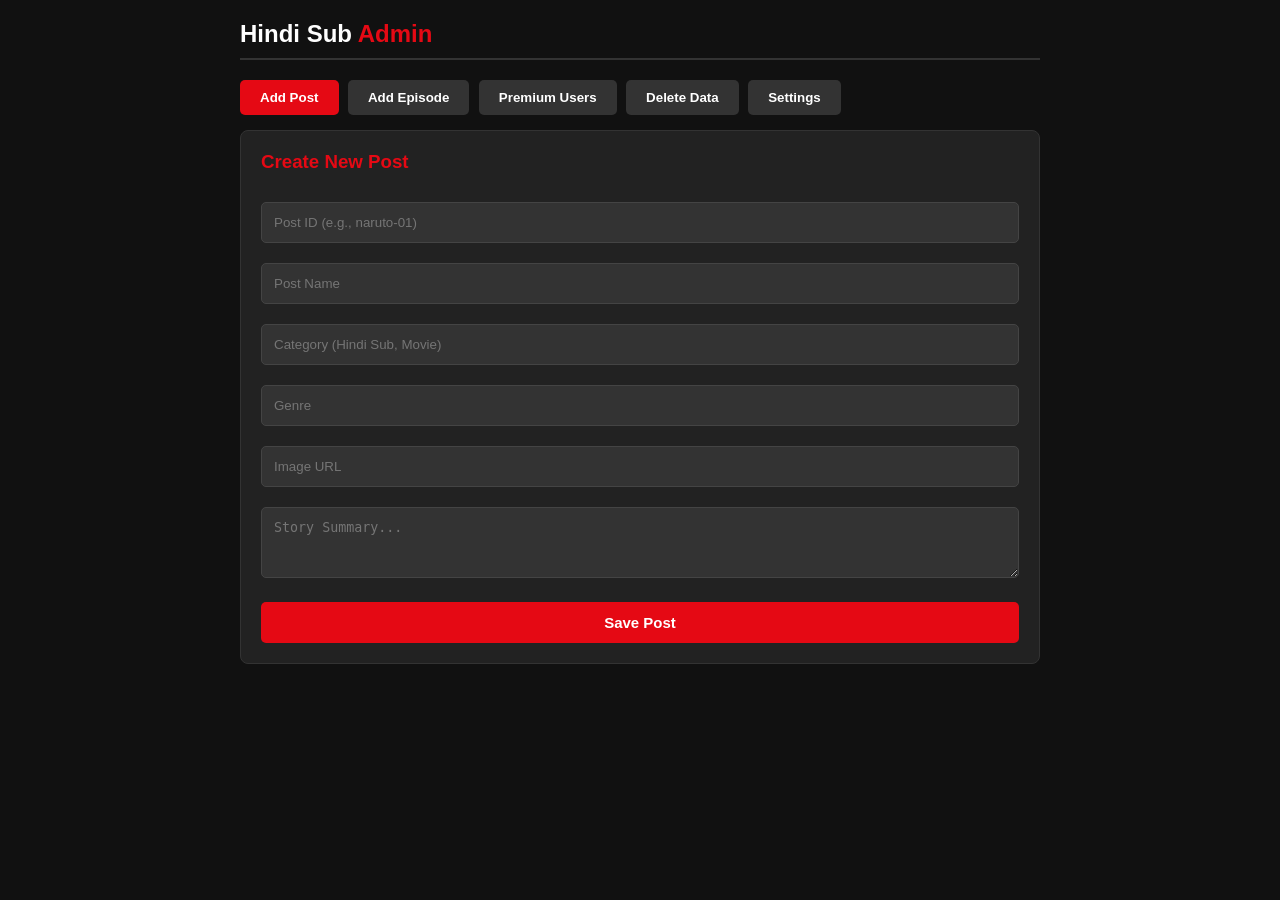
==== admin.html @ d0f05430 "Create admin.html" ====
<!DOCTYPE html>
<html lang="en">
<head>
    <meta charset="UTF-8">
    <title>Admin Panel - Hindi Sub Studio</title>
    <style>
        body { font-family: Arial; background: #111; color: white; padding: 20px; margin: 0; }
        #adminPanel { max-width: 800px; margin: auto;}
        .header-bar { display: flex; justify-content: space-between; align-items: center; border-bottom: 2px solid #333; padding-bottom: 10px; margin-bottom: 20px;}
        .tab-btn { background: #333; color: white; padding: 10px 20px; border: none; cursor: pointer; margin-right: 5px; border-radius: 5px; font-weight: bold;}
        .tab-btn.active { background: #e50914; }
        .panel { display: none; background: #222; padding: 20px; margin-top: 15px; border-radius: 8px; border: 1px solid #333;}
        .panel.active { display: block; }
        input, textarea { width: 100%; padding: 12px; margin: 10px 0; background: #333; color: white; border: 1px solid #444; border-radius: 5px; box-sizing: border-box;}
        button.action-btn { background: #e50914; color: white; padding: 12px 20px; border: none; cursor: pointer; border-radius: 5px; width: 100%; font-weight: bold; margin-top: 10px; font-size: 15px;}
    </style>
</head>
<body>
    <div id="adminPanel">
        <div class="header-bar">
            <h2 style="color:white; margin: 0;">Hindi Sub <span style="color:#e50914;">Admin</span></h2>
        </div>
        
        <div>
            <button class="tab-btn active" onclick="switchTab('addPost')">Add Post</button>
            <button class="tab-btn" onclick="switchTab('addEp')">Add Episode</button>
            <button class="tab-btn" onclick="switchTab('premium')">Premium Users</button>
            <button class="tab-btn" onclick="switchTab('manage')">Delete Data</button>
            <button class="tab-btn" onclick="switchTab('settings')">Settings</button>
        </div>

        <div id="addPost" class="panel active">
            <h3 style="color:#e50914; margin-top: 0;">Create New Post</h3>
            <input type="text" id="pId" placeholder="Post ID (e.g., naruto-01)">
            <input type="text" id="pName" placeholder="Post Name">
            <input type="text" id="pCat" placeholder="Category (Hindi Sub, Movie)">
            <input type="text" id="pGenre" placeholder="Genre">
            <input type="text" id="pImage" placeholder="Image URL">
            <textarea id="pStory" rows="3" placeholder="Story Summary..."></textarea>
            <button class="action-btn" onclick="sendReq({action:'adminAddPost', id:v('pId'), name:v('pName'), category:v('pCat'), genre:v('pGenre'), story:v('pStory'), image:v('pImage')})">Save Post</button>
        </div>

        <div id="addEp" class="panel">
            <h3 style="color:#e50914; margin-top: 0;">Add Episode</h3>
            <input type="text" id="eEpId" placeholder="Episode ID (e.g., naruto-ep1)">
            <input type="text" id="ePostId" placeholder="Post ID (e.g., naruto-01)">
            <input type="number" id="eNum" placeholder="Episode Number">
            <input type="text" id="eLive" placeholder="Live Video Link">
            <input type="text" id="eDl" placeholder="Direct Download Link">
            <button class="action-btn" onclick="sendReq({action:'adminAddEp', epId:v('eEpId'), postId:v('ePostId'), epNum:v('eNum'), liveLink:v('eLive'), dlLink:v('eDl')})">Save Episode</button>
        </div>

        <div id="premium" class="panel">
            <h3 style="color:#e50914; margin-top: 0;">Manage Premium Users</h3>
            <input type="email" id="uEmail" placeholder="User's Email">
            <input type="text" id="uPass" placeholder="Create Unique Password">
            <button class="action-btn" style="background:green;" onclick="sendReq({action:'adminAddUser', email:v('uEmail'), password:v('uPass')})">Grant Premium</button>
            <button class="action-btn" style="background:red;" onclick="if(confirm('Ban user?')) sendReq({action:'adminBanUser', email:v('uEmail')})">Ban User</button>
        </div>

        <div id="manage" class="panel">
            <h3 style="color:#e50914; margin-top: 0;">Delete Post</h3>
            <input type="text" id="delPId" placeholder="Enter Post ID to Delete (e.g., naruto-01)">
            <button class="action-btn" onclick="if(confirm('Delete Post?')) sendReq({action:'adminDeletePost', id:v('delPId')})">Delete Post</button>
        </div>

        <div id="settings" class="panel">
            <h3 style="color:#e50914; margin-top: 0;">Shortener Settings</h3>
            <input type="text" id="s1url" placeholder="API URL (e.g., https://shrinkearn.com/api)">
            <input type="text" id="s1key" placeholder="API KEY">
            <button class="action-btn" onclick="sendReq({action:'adminSaveSettings', s1url:v('s1url'), s1key:v('s1key')})">Save Settings</button>
        </div>
    </div>

    <script>
        const API_URL = "https://script.google.com/macros/s/AKfycbwUCRslJC40DWXNMAPI9Xa_nS0CpNngA8PW2t10hTz4y_WCdO_ZFeu0wzSeJGOIp4BFdA/exec";
        function v(id) { return document.getElementById(id).value; }
        
        function switchTab(id) {
            document.querySelectorAll('.panel').forEach(p => p.classList.remove('active'));
            document.querySelectorAll('.tab-btn').forEach(b => b.classList.remove('active'));
            document.getElementById(id).classList.add('active');
            event.target.classList.add('active');
        }

        async function sendReq(payload) {
            alert("Processing... wait 2 seconds.");
            try {
                let res = await fetch(API_URL, { method: 'POST', body: JSON.stringify(payload) });
                let data = await res.json();
                alert(data.message);
                document.querySelectorAll('input, textarea').forEach(el => el.value = '');
            } catch(e) { alert("Network Error!"); }
        }
    </script>
</body>
</html>
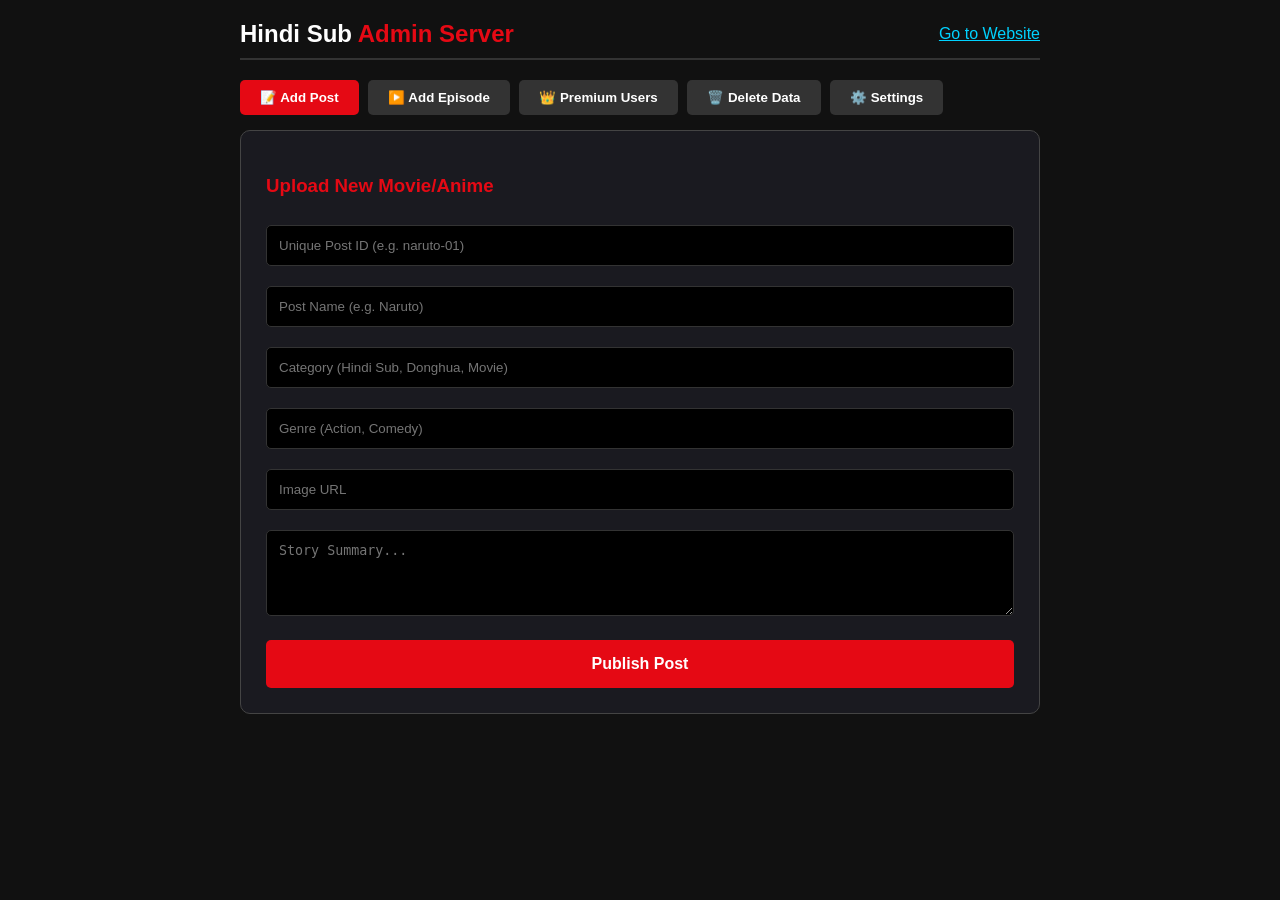
==== commit d3c4ca35: "Update admin.html" ====
--- a/admin.html
+++ b/admin.html
@@ -4,71 +4,76 @@
     <meta charset="UTF-8">
     <title>Admin Panel - Hindi Sub Studio</title>
     <style>
-        body { font-family: Arial; background: #111; color: white; padding: 20px; margin: 0; }
+        body { font-family: sans-serif; background: #111; color: white; padding: 20px; margin: 0; }
         #adminPanel { max-width: 800px; margin: auto;}
         .header-bar { display: flex; justify-content: space-between; align-items: center; border-bottom: 2px solid #333; padding-bottom: 10px; margin-bottom: 20px;}
         .tab-btn { background: #333; color: white; padding: 10px 20px; border: none; cursor: pointer; margin-right: 5px; border-radius: 5px; font-weight: bold;}
         .tab-btn.active { background: #e50914; }
-        .panel { display: none; background: #222; padding: 20px; margin-top: 15px; border-radius: 8px; border: 1px solid #333;}
+        .panel { display: none; background: #1a1a20; padding: 25px; margin-top: 15px; border-radius: 10px; border: 1px solid #444;}
         .panel.active { display: block; }
-        input, textarea { width: 100%; padding: 12px; margin: 10px 0; background: #333; color: white; border: 1px solid #444; border-radius: 5px; box-sizing: border-box;}
-        button.action-btn { background: #e50914; color: white; padding: 12px 20px; border: none; cursor: pointer; border-radius: 5px; width: 100%; font-weight: bold; margin-top: 10px; font-size: 15px;}
+        input, textarea { width: 100%; padding: 12px; margin: 10px 0; background: #000; color: white; border: 1px solid #333; border-radius: 5px; box-sizing: border-box; outline:none;}
+        input:focus, textarea:focus { border-color: #e50914; }
+        button.action-btn { background: #e50914; color: white; padding: 15px; border: none; cursor: pointer; border-radius: 5px; width: 100%; font-weight: bold; margin-top: 10px; font-size: 16px;}
     </style>
 </head>
 <body>
     <div id="adminPanel">
         <div class="header-bar">
-            <h2 style="color:white; margin: 0;">Hindi Sub <span style="color:#e50914;">Admin</span></h2>
+            <h2 style="color:white; margin: 0;">Hindi Sub <span style="color:#e50914;">Admin Server</span></h2>
+            <a href="index.html" style="color:#00d2ff;">Go to Website</a>
         </div>
         
         <div>
-            <button class="tab-btn active" onclick="switchTab('addPost')">Add Post</button>
-            <button class="tab-btn" onclick="switchTab('addEp')">Add Episode</button>
-            <button class="tab-btn" onclick="switchTab('premium')">Premium Users</button>
-            <button class="tab-btn" onclick="switchTab('manage')">Delete Data</button>
-            <button class="tab-btn" onclick="switchTab('settings')">Settings</button>
+            <button class="tab-btn active" onclick="switchTab('addPost')">📝 Add Post</button>
+            <button class="tab-btn" onclick="switchTab('addEp')">▶️ Add Episode</button>
+            <button class="tab-btn" onclick="switchTab('premium')">👑 Premium Users</button>
+            <button class="tab-btn" onclick="switchTab('manage')">🗑️ Delete Data</button>
+            <button class="tab-btn" onclick="switchTab('settings')">⚙️ Settings</button>
         </div>
 
         <div id="addPost" class="panel active">
-            <h3 style="color:#e50914; margin-top: 0;">Create New Post</h3>
-            <input type="text" id="pId" placeholder="Post ID (e.g., naruto-01)">
-            <input type="text" id="pName" placeholder="Post Name">
-            <input type="text" id="pCat" placeholder="Category (Hindi Sub, Movie)">
-            <input type="text" id="pGenre" placeholder="Genre">
+            <h3 style="color:#e50914;">Upload New Movie/Anime</h3>
+            <input type="text" id="pId" placeholder="Unique Post ID (e.g. naruto-01)">
+            <input type="text" id="pName" placeholder="Post Name (e.g. Naruto)">
+            <input type="text" id="pCat" placeholder="Category (Hindi Sub, Donghua, Movie)">
+            <input type="text" id="pGenre" placeholder="Genre (Action, Comedy)">
             <input type="text" id="pImage" placeholder="Image URL">
-            <textarea id="pStory" rows="3" placeholder="Story Summary..."></textarea>
-            <button class="action-btn" onclick="sendReq({action:'adminAddPost', id:v('pId'), name:v('pName'), category:v('pCat'), genre:v('pGenre'), story:v('pStory'), image:v('pImage')})">Save Post</button>
+            <textarea id="pStory" rows="4" placeholder="Story Summary..."></textarea>
+            <button class="action-btn" onclick="sendReq({action:'adminAddPost', id:v('pId'), name:v('pName'), category:v('pCat'), genre:v('pGenre'), story:v('pStory'), image:v('pImage')})">Publish Post</button>
         </div>
 
         <div id="addEp" class="panel">
-            <h3 style="color:#e50914; margin-top: 0;">Add Episode</h3>
-            <input type="text" id="eEpId" placeholder="Episode ID (e.g., naruto-ep1)">
-            <input type="text" id="ePostId" placeholder="Post ID (e.g., naruto-01)">
-            <input type="number" id="eNum" placeholder="Episode Number">
-            <input type="text" id="eLive" placeholder="Live Video Link">
-            <input type="text" id="eDl" placeholder="Direct Download Link">
-            <button class="action-btn" onclick="sendReq({action:'adminAddEp', epId:v('eEpId'), postId:v('ePostId'), epNum:v('eNum'), liveLink:v('eLive'), dlLink:v('eDl')})">Save Episode</button>
+            <h3 style="color:#e50914;">Upload Episode</h3>
+            <input type="text" id="eEpId" placeholder="Unique Episode ID (e.g. naruto-ep1)">
+            <input type="text" id="ePostId" placeholder="Post ID (e.g. naruto-01)">
+            <input type="number" id="eNum" placeholder="Episode Number (e.g. 1)">
+            <input type="text" id="eLive" placeholder="Live Iframe / Video Link">
+            <input type="text" id="eDl" placeholder="Secret Download Link (Premium/Shortener only)">
+            <button class="action-btn" onclick="sendReq({action:'adminAddEp', epId:v('eEpId'), postId:v('ePostId'), epNum:v('eNum'), liveLink:v('eLive'), dlLink:v('eDl')})">Publish Episode</button>
         </div>
 
         <div id="premium" class="panel">
-            <h3 style="color:#e50914; margin-top: 0;">Manage Premium Users</h3>
+            <h3 style="color:#e50914;">Premium Access Control</h3>
             <input type="email" id="uEmail" placeholder="User's Email">
-            <input type="text" id="uPass" placeholder="Create Unique Password">
-            <button class="action-btn" style="background:green;" onclick="sendReq({action:'adminAddUser', email:v('uEmail'), password:v('uPass')})">Grant Premium</button>
-            <button class="action-btn" style="background:red;" onclick="if(confirm('Ban user?')) sendReq({action:'adminBanUser', email:v('uEmail')})">Ban User</button>
+            <input type="text" id="uPass" placeholder="Assign Custom Password">
+            <button class="action-btn" style="background:#28a745;" onclick="sendReq({action:'adminAddUser', email:v('uEmail'), password:v('uPass')})">Grant 28 Days Premium</button>
+            <hr style="border-color:#333; margin:20px 0;">
+            <button class="action-btn" style="background:#dc3545;" onclick="if(confirm('Are you sure?')) sendReq({action:'adminBanUser', email:v('uEmail')})">Ban User</button>
         </div>
 
         <div id="manage" class="panel">
-            <h3 style="color:#e50914; margin-top: 0;">Delete Post</h3>
-            <input type="text" id="delPId" placeholder="Enter Post ID to Delete (e.g., naruto-01)">
-            <button class="action-btn" onclick="if(confirm('Delete Post?')) sendReq({action:'adminDeletePost', id:v('delPId')})">Delete Post</button>
+            <h3 style="color:#e50914;">Delete Content</h3>
+            <input type="text" id="delPId" placeholder="Enter Post ID to Delete (e.g. naruto-01)">
+            <button class="action-btn" style="background:#dc3545;" onclick="if(confirm('Delete Post permanently?')) sendReq({action:'adminDeletePost', id:v('delPId')})">Delete Post</button>
         </div>
 
         <div id="settings" class="panel">
-            <h3 style="color:#e50914; margin-top: 0;">Shortener Settings</h3>
-            <input type="text" id="s1url" placeholder="API URL (e.g., https://shrinkearn.com/api)">
-            <input type="text" id="s1key" placeholder="API KEY">
-            <button class="action-btn" onclick="sendReq({action:'adminSaveSettings', s1url:v('s1url'), s1key:v('s1key')})">Save Settings</button>
+            <h3 style="color:#e50914;">Shortener API Setup (3 Accounts)</h3>
+            <p style="color:gray; font-size:12px;">System will randomly rotate between these APIs.</p>
+            <div style="display:flex; gap:10px;"><input type="text" id="s1url" placeholder="API 1 URL"><input type="text" id="s1key" placeholder="API 1 KEY"></div>
+            <div style="display:flex; gap:10px;"><input type="text" id="s2url" placeholder="API 2 URL"><input type="text" id="s2key" placeholder="API 2 KEY"></div>
+            <div style="display:flex; gap:10px;"><input type="text" id="s3url" placeholder="API 3 URL"><input type="text" id="s3key" placeholder="API 3 KEY"></div>
+            <button class="action-btn" onclick="sendReq({action:'adminSaveSettings', s1url:v('s1url'), s1key:v('s1key'), s2url:v('s2url'), s2key:v('s2key'), s3url:v('s3url'), s3key:v('s3key')})">Save All Shorteners</button>
         </div>
     </div>
 
@@ -84,13 +89,13 @@
         }
 
         async function sendReq(payload) {
-            alert("Processing... wait 2 seconds.");
+            alert("Contacting Server...");
             try {
                 let res = await fetch(API_URL, { method: 'POST', body: JSON.stringify(payload) });
                 let data = await res.json();
                 alert(data.message);
-                document.querySelectorAll('input, textarea').forEach(el => el.value = '');
-            } catch(e) { alert("Network Error!"); }
+                document.querySelectorAll('input:not(#s1url):not(#s1key):not(#s2url):not(#s2key):not(#s3url):not(#s3key), textarea').forEach(el => el.value = '');
+            } catch(e) { alert("Server Error!"); }
         }
     </script>
 </body>
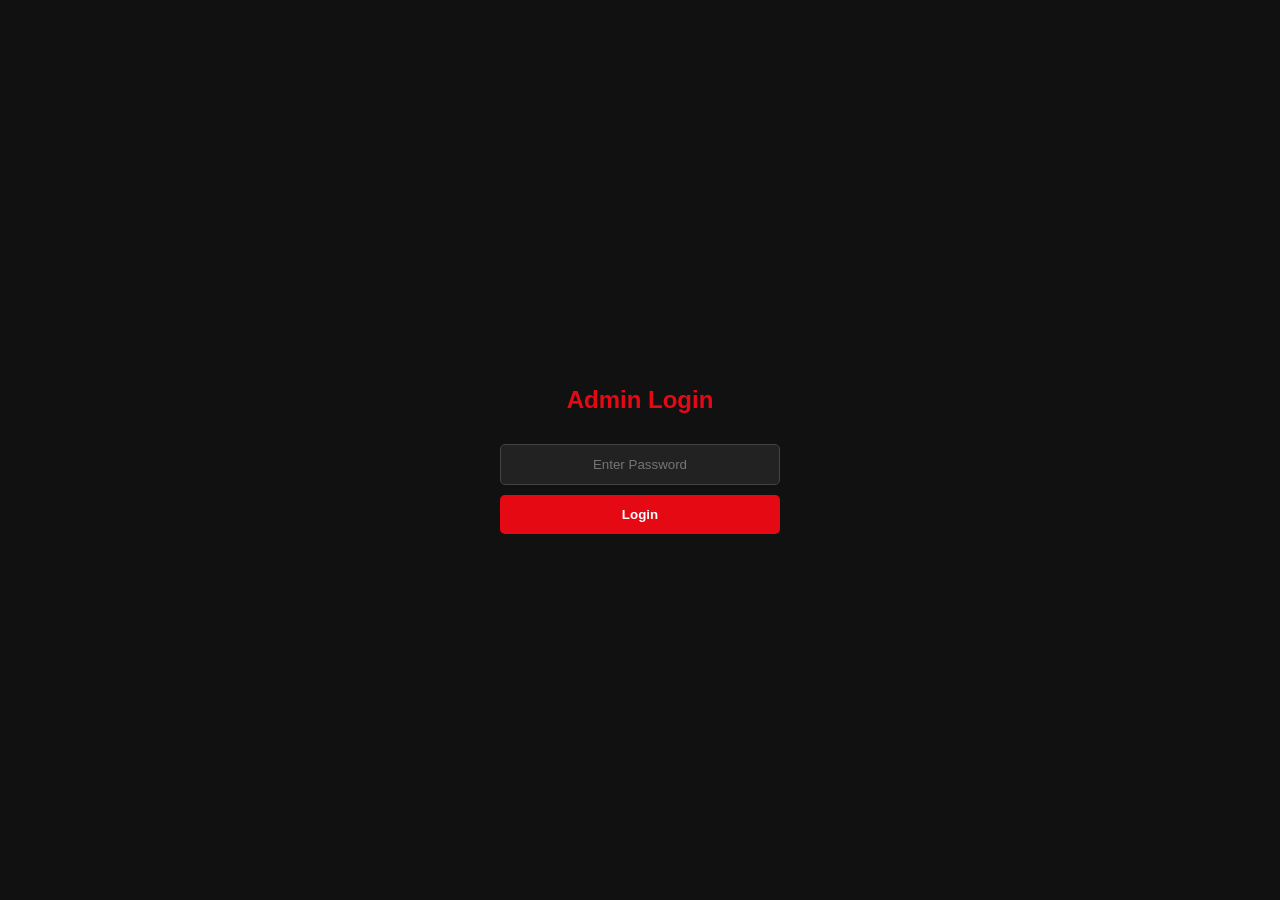
==== commit 815613d9: "Update admin.html" ====
--- a/admin.html
+++ b/admin.html
@@ -2,85 +2,113 @@
 <html lang="en">
 <head>
     <meta charset="UTF-8">
-    <title>Admin Panel - Hindi Sub Studio</title>
+    <title>Admin Panel - Hindi Sub</title>
     <style>
-        body { font-family: sans-serif; background: #111; color: white; padding: 20px; margin: 0; }
-        #adminPanel { max-width: 800px; margin: auto;}
+        body { font-family: Arial; background: #111; color: white; padding: 20px; margin: 0; }
+        #loginScreen { position: fixed; top: 0; left: 0; width: 100%; height: 100%; background: #111; display: flex; flex-direction: column; justify-content: center; align-items: center; z-index: 1000; }
+        #loginScreen input { padding: 12px; margin: 10px 0; width: 280px; text-align: center; background: #222; color: white; border: 1px solid #444; border-radius: 5px;}
+        #loginScreen button { background: #e50914; color: white; padding: 12px; width: 280px; font-weight: bold; border-radius: 5px; border: none; cursor: pointer;}
+        #adminPanel { display: none; max-width: 800px; margin: auto;}
         .header-bar { display: flex; justify-content: space-between; align-items: center; border-bottom: 2px solid #333; padding-bottom: 10px; margin-bottom: 20px;}
-        .tab-btn { background: #333; color: white; padding: 10px 20px; border: none; cursor: pointer; margin-right: 5px; border-radius: 5px; font-weight: bold;}
+        .tab-btn { background: #333; color: white; padding: 10px 20px; border: none; cursor: pointer; border-radius: 5px; font-weight: bold;}
         .tab-btn.active { background: #e50914; }
-        .panel { display: none; background: #1a1a20; padding: 25px; margin-top: 15px; border-radius: 10px; border: 1px solid #444;}
+        .panel { display: none; background: #1a1a20; padding: 20px; margin-top: 15px; border-radius: 10px; border: 1px solid #444;}
         .panel.active { display: block; }
-        input, textarea { width: 100%; padding: 12px; margin: 10px 0; background: #000; color: white; border: 1px solid #333; border-radius: 5px; box-sizing: border-box; outline:none;}
-        input:focus, textarea:focus { border-color: #e50914; }
-        button.action-btn { background: #e50914; color: white; padding: 15px; border: none; cursor: pointer; border-radius: 5px; width: 100%; font-weight: bold; margin-top: 10px; font-size: 16px;}
+        input, textarea, select { width: 100%; padding: 12px; margin: 10px 0; background: #000; color: white; border: 1px solid #333; border-radius: 5px; box-sizing: border-box;}
+        button.action-btn { background: #e50914; color: white; padding: 15px; border: none; cursor: pointer; border-radius: 5px; width: 100%; font-weight: bold; margin-top: 10px;}
+        .img-box { background: #111; padding: 15px; border-radius: 8px; border: 1px dashed #555; margin-bottom: 10px;}
     </style>
 </head>
 <body>
+    <div id="loginScreen">
+        <h2 style="color: #e50914;">Admin Login</h2>
+        <input type="password" id="adminPass" placeholder="Enter Password">
+        <button onclick="loginAdmin()">Login</button>
+    </div>
+
     <div id="adminPanel">
         <div class="header-bar">
-            <h2 style="color:white; margin: 0;">Hindi Sub <span style="color:#e50914;">Admin Server</span></h2>
+            <h2 style="color:white; margin: 0;">Admin <span style="color:#e50914;">Panel</span></h2>
             <a href="index.html" style="color:#00d2ff;">Go to Website</a>
         </div>
         
         <div>
-            <button class="tab-btn active" onclick="switchTab('addPost')">📝 Add Post</button>
-            <button class="tab-btn" onclick="switchTab('addEp')">▶️ Add Episode</button>
-            <button class="tab-btn" onclick="switchTab('premium')">👑 Premium Users</button>
-            <button class="tab-btn" onclick="switchTab('manage')">🗑️ Delete Data</button>
+            <button class="tab-btn active" onclick="switchTab('addPost')">📝 Post</button>
+            <button class="tab-btn" onclick="switchTab('addEp')">▶️ Episode</button>
+            <button class="tab-btn" onclick="switchTab('premium')">👑 Users</button>
+            <button class="tab-btn" onclick="switchTab('manage')">🗑️ Delete</button>
             <button class="tab-btn" onclick="switchTab('settings')">⚙️ Settings</button>
         </div>
 
         <div id="addPost" class="panel active">
-            <h3 style="color:#e50914;">Upload New Movie/Anime</h3>
+            <h3 style="color:#e50914;">Upload Post</h3>
             <input type="text" id="pId" placeholder="Unique Post ID (e.g. naruto-01)">
-            <input type="text" id="pName" placeholder="Post Name (e.g. Naruto)">
-            <input type="text" id="pCat" placeholder="Category (Hindi Sub, Donghua, Movie)">
-            <input type="text" id="pGenre" placeholder="Genre (Action, Comedy)">
-            <input type="text" id="pImage" placeholder="Image URL">
-            <textarea id="pStory" rows="4" placeholder="Story Summary..."></textarea>
-            <button class="action-btn" onclick="sendReq({action:'adminAddPost', id:v('pId'), name:v('pName'), category:v('pCat'), genre:v('pGenre'), story:v('pStory'), image:v('pImage')})">Publish Post</button>
+            <input type="text" id="pName" placeholder="Post Name">
+            <input type="text" id="pCat" placeholder="Category (Anime, Movie...)">
+            <input type="text" id="pGenre" placeholder="Genre">
+            <div class="img-box">
+                <label style="color:#ffc107;">Upload Image from Mobile:</label><br>
+                <input type="file" id="postImageFile" accept="image/*">
+                <p style="text-align:center; color:#555; margin:5px 0;">-- OR --</p>
+                <input type="text" id="pImage" placeholder="Paste Direct Image URL">
+            </div>
+            <textarea id="pStory" rows="3" placeholder="Story Summary..."></textarea>
+            <button class="action-btn" id="savePostBtn" onclick="addPost()">Publish Post</button>
         </div>
 
         <div id="addEp" class="panel">
             <h3 style="color:#e50914;">Upload Episode</h3>
-            <input type="text" id="eEpId" placeholder="Unique Episode ID (e.g. naruto-ep1)">
-            <input type="text" id="ePostId" placeholder="Post ID (e.g. naruto-01)">
-            <input type="number" id="eNum" placeholder="Episode Number (e.g. 1)">
-            <input type="text" id="eLive" placeholder="Live Iframe / Video Link">
-            <input type="text" id="eDl" placeholder="Secret Download Link (Premium/Shortener only)">
-            <button class="action-btn" onclick="sendReq({action:'adminAddEp', epId:v('eEpId'), postId:v('ePostId'), epNum:v('eNum'), liveLink:v('eLive'), dlLink:v('eDl')})">Publish Episode</button>
+            <input type="text" id="eEpId" placeholder="Episode ID (e.g. naruto-ep1)">
+            <label style="color:#aaa;">Select Post:</label>
+            <select id="epPostSelect"><option>Loading Posts...</option></select>
+            <input type="number" id="eNum" placeholder="Episode Number">
+            <input type="text" id="eLive" placeholder="Live Video Link (Iframe src)">
+            <input type="text" id="eDl" placeholder="Secret Download Link">
+            <button class="action-btn" onclick="sendReq({action:'adminAddEp', epId:v('eEpId'), postId:v('epPostSelect'), epNum:v('eNum'), liveLink:v('eLive'), dlLink:v('eDl')})">Publish Episode</button>
         </div>
 
         <div id="premium" class="panel">
-            <h3 style="color:#e50914;">Premium Access Control</h3>
+            <h3 style="color:#e50914;">Premium Users</h3>
             <input type="email" id="uEmail" placeholder="User's Email">
-            <input type="text" id="uPass" placeholder="Assign Custom Password">
+            <input type="text" id="uPass" placeholder="Create Custom Password">
             <button class="action-btn" style="background:#28a745;" onclick="sendReq({action:'adminAddUser', email:v('uEmail'), password:v('uPass')})">Grant 28 Days Premium</button>
-            <hr style="border-color:#333; margin:20px 0;">
-            <button class="action-btn" style="background:#dc3545;" onclick="if(confirm('Are you sure?')) sendReq({action:'adminBanUser', email:v('uEmail')})">Ban User</button>
+            <button class="action-btn" style="background:#dc3545;" onclick="if(confirm('Ban user?')) sendReq({action:'adminBanUser', email:v('uEmail')})">Ban User</button>
         </div>
 
         <div id="manage" class="panel">
-            <h3 style="color:#e50914;">Delete Content</h3>
-            <input type="text" id="delPId" placeholder="Enter Post ID to Delete (e.g. naruto-01)">
-            <button class="action-btn" style="background:#dc3545;" onclick="if(confirm('Delete Post permanently?')) sendReq({action:'adminDeletePost', id:v('delPId')})">Delete Post</button>
+            <h3 style="color:#e50914;">Delete Post</h3>
+            <input type="text" id="delPId" placeholder="Post ID to Delete">
+            <button class="action-btn" style="background:#dc3545;" onclick="if(confirm('Delete?')) sendReq({action:'adminDeletePost', id:v('delPId')})">Delete Post</button>
         </div>
 
         <div id="settings" class="panel">
-            <h3 style="color:#e50914;">Shortener API Setup (3 Accounts)</h3>
-            <p style="color:gray; font-size:12px;">System will randomly rotate between these APIs.</p>
+            <h3 style="color:#e50914;">Settings</h3>
+            <label style="color:#ffc107;">Global Video Password (For Player Lock):</label>
+            <input type="text" id="vPass" placeholder="e.g. Anime@123 (Leave blank for no lock)">
+            <hr style="border-color:#333; margin:15px 0;">
+            <label style="color:#ffc107;">Shorteners API:</label>
             <div style="display:flex; gap:10px;"><input type="text" id="s1url" placeholder="API 1 URL"><input type="text" id="s1key" placeholder="API 1 KEY"></div>
             <div style="display:flex; gap:10px;"><input type="text" id="s2url" placeholder="API 2 URL"><input type="text" id="s2key" placeholder="API 2 KEY"></div>
             <div style="display:flex; gap:10px;"><input type="text" id="s3url" placeholder="API 3 URL"><input type="text" id="s3key" placeholder="API 3 KEY"></div>
-            <button class="action-btn" onclick="sendReq({action:'adminSaveSettings', s1url:v('s1url'), s1key:v('s1key'), s2url:v('s2url'), s2key:v('s2key'), s3url:v('s3url'), s3key:v('s3key')})">Save All Shorteners</button>
+            <button class="action-btn" onclick="sendReq({action:'adminSaveSettings', s1url:v('s1url'), s1key:v('s1key'), s2url:v('s2url'), s2key:v('s2key'), s3url:v('s3url'), s3key:v('s3key'), videoPass:v('vPass')})">Save Settings</button>
         </div>
     </div>
 
     <script>
-        const API_URL = "https://script.google.com/macros/s/AKfycbwUCRslJC40DWXNMAPI9Xa_nS0CpNngA8PW2t10hTz4y_WCdO_ZFeu0wzSeJGOIp4BFdA/exec";
+        const API_URL = "https://script.google.com/macros/s/AKfycbwV59mrPhTCnB86g4ogn6e5BWdd5R_XkP3BmoZGqR3W1eQoGBCe-4daeL2kLAYZadgb/exec";
         function v(id) { return document.getElementById(id).value; }
         
+        async function loginAdmin() {
+            let pass = document.getElementById("adminPass").value;
+            let res = await fetch(API_URL, { method: 'POST', body: JSON.stringify({ action: "adminLogin", pass: pass }) });
+            let data = await res.json();
+            if(data.status === "success") {
+                document.getElementById("loginScreen").style.display = "none";
+                document.getElementById("adminPanel").style.display = "block";
+                loadPostsForSelect();
+            } else alert("Wrong Password!"); 
+        }
+
         function switchTab(id) {
             document.querySelectorAll('.panel').forEach(p => p.classList.remove('active'));
             document.querySelectorAll('.tab-btn').forEach(b => b.classList.remove('active'));
@@ -88,14 +116,38 @@
             event.target.classList.add('active');
         }
 
+        async function loadPostsForSelect() {
+            let res = await fetch(API_URL, { method: 'POST', body: JSON.stringify({ action: "getInitialData" }) });
+            let posts = (await res.json()).posts;
+            let html = ""; posts.forEach(p => html += `<option value="${p.id}">${p.name} (${p.id})</option>`);
+            document.getElementById("epPostSelect").innerHTML = html || "<option>No posts found</option>";
+        }
+
+        async function addPost() {
+            let file = document.getElementById("postImageFile").files[0];
+            let urlInput = v("pImage");
+            let btn = document.getElementById("savePostBtn");
+            let finalImgUrl = urlInput;
+
+            if(!file && !urlInput) return alert("Image URL ya Photo upload karein!");
+            btn.innerHTML = "Uploading..."; btn.disabled = true;
+
+            try {
+                if(file) {
+                    const fd = new FormData(); fd.append("file", file); fd.append("upload_preset", "asi_anime_upload"); 
+                    let r = await fetch("https://api.cloudinary.com/v1_1/dccbzyjtr/image/upload", { method: "POST", body: fd });
+                    finalImgUrl = (await r.json()).secure_url; 
+                }
+                await sendReq({ action: "adminAddPost", id: v('pId'), name: v('pName'), category: v('pCat'), genre: v('pGenre'), story: v('pStory'), image: finalImgUrl });
+            } catch(e) { alert("Upload Failed"); }
+            btn.innerHTML = "Publish Post"; btn.disabled = false;
+        }
+
         async function sendReq(payload) {
-            alert("Contacting Server...");
-            try {
-                let res = await fetch(API_URL, { method: 'POST', body: JSON.stringify(payload) });
-                let data = await res.json();
-                alert(data.message);
-                document.querySelectorAll('input:not(#s1url):not(#s1key):not(#s2url):not(#s2key):not(#s3url):not(#s3key), textarea').forEach(el => el.value = '');
-            } catch(e) { alert("Server Error!"); }
+            alert("Processing...");
+            let res = await fetch(API_URL, { method: 'POST', body: JSON.stringify(payload) });
+            alert((await res.json()).message);
+            if(payload.action !== 'adminSaveSettings') document.querySelectorAll('input:not(#adminPass):not([type="file"]), textarea').forEach(el => el.value = '');
         }
     </script>
 </body>
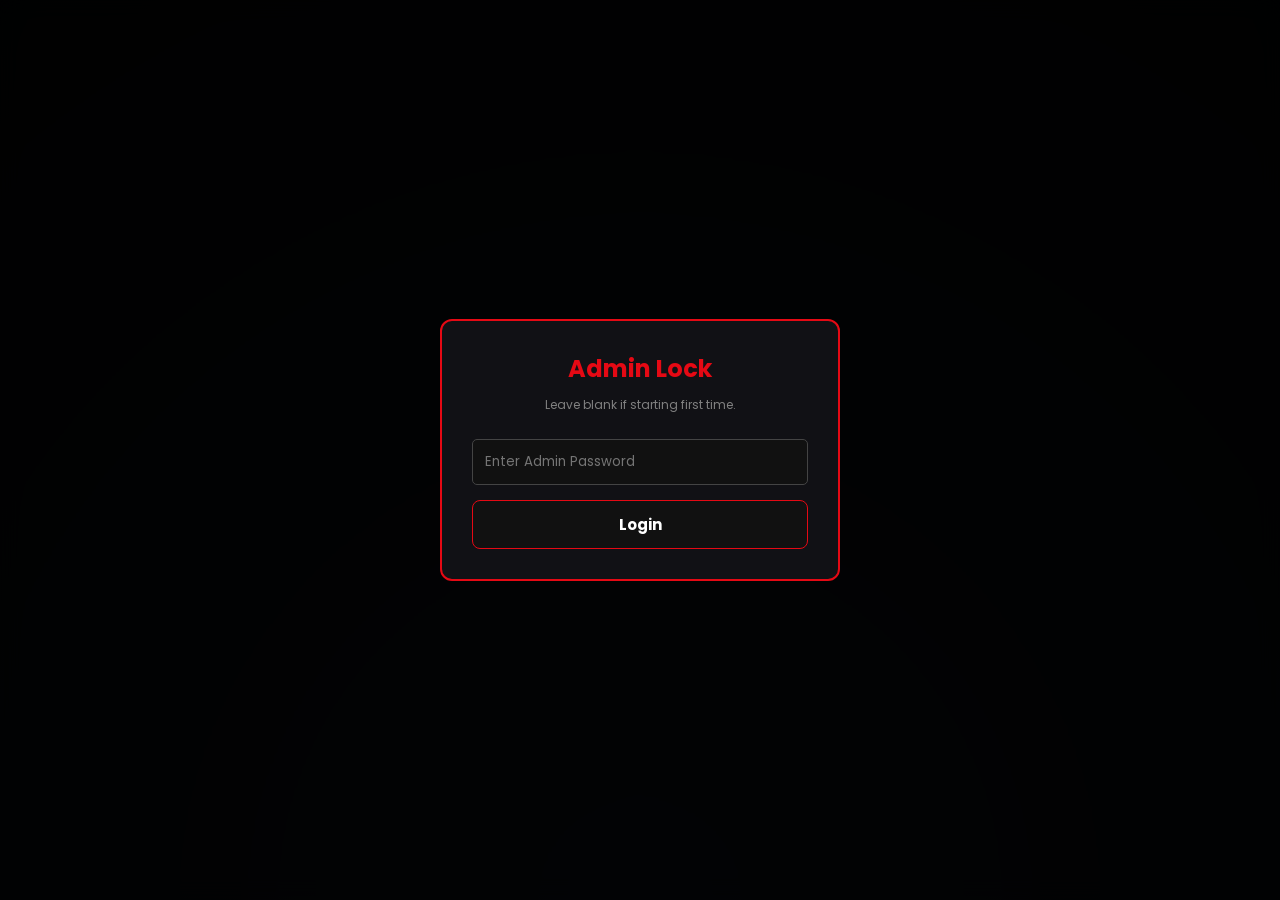
==== commit d9979535: "Update admin.html" ====
--- a/admin.html
+++ b/admin.html
@@ -2,37 +2,38 @@
 <html lang="en">
 <head>
     <meta charset="UTF-8">
-    <title>Admin Panel - Hindi Sub</title>
+    <title>Admin - Hindi Sub</title>
+    <link rel="stylesheet" href="style.css">
     <style>
-        body { font-family: Arial; background: #111; color: white; padding: 20px; margin: 0; }
-        #loginScreen { position: fixed; top: 0; left: 0; width: 100%; height: 100%; background: #111; display: flex; flex-direction: column; justify-content: center; align-items: center; z-index: 1000; }
-        #loginScreen input { padding: 12px; margin: 10px 0; width: 280px; text-align: center; background: #222; color: white; border: 1px solid #444; border-radius: 5px;}
-        #loginScreen button { background: #e50914; color: white; padding: 12px; width: 280px; font-weight: bold; border-radius: 5px; border: none; cursor: pointer;}
-        #adminPanel { display: none; max-width: 800px; margin: auto;}
-        .header-bar { display: flex; justify-content: space-between; align-items: center; border-bottom: 2px solid #333; padding-bottom: 10px; margin-bottom: 20px;}
-        .tab-btn { background: #333; color: white; padding: 10px 20px; border: none; cursor: pointer; border-radius: 5px; font-weight: bold;}
-        .tab-btn.active { background: #e50914; }
-        .panel { display: none; background: #1a1a20; padding: 20px; margin-top: 15px; border-radius: 10px; border: 1px solid #444;}
+        body { padding: 20px; }
+        .admin-wrap { max-width: 800px; margin: auto; }
+        .panel { display: none; background: rgba(20,20,25,0.9); padding: 25px; margin-top: 15px; border-radius: 10px; border: 1px solid #444;}
         .panel.active { display: block; }
-        input, textarea, select { width: 100%; padding: 12px; margin: 10px 0; background: #000; color: white; border: 1px solid #333; border-radius: 5px; box-sizing: border-box;}
-        button.action-btn { background: #e50914; color: white; padding: 15px; border: none; cursor: pointer; border-radius: 5px; width: 100%; font-weight: bold; margin-top: 10px;}
-        .img-box { background: #111; padding: 15px; border-radius: 8px; border: 1px dashed #555; margin-bottom: 10px;}
+        input, textarea, select { width: 100%; padding: 12px; margin: 10px 0; background: #000; color: white; border: 1px solid #333; border-radius: 5px; outline:none;}
+        input:focus { border-color: var(--primary); }
+        .tab-btn { background: #333; color: white; padding: 10px 15px; border: none; cursor: pointer; border-radius: 5px; font-weight: bold; margin-right:5px;}
+        .tab-btn.active { background: var(--primary); }
     </style>
 </head>
 <body>
-    <div id="loginScreen">
-        <h2 style="color: #e50914;">Admin Login</h2>
-        <input type="password" id="adminPass" placeholder="Enter Password">
-        <button onclick="loginAdmin()">Login</button>
+    <div class="stars"></div>
+
+    <div id="loginScreen" class="modal-overlay" style="display:flex;">
+        <div class="modal-box">
+            <h2 style="color:#e50914; margin-bottom:10px;">Admin Lock</h2>
+            <p style="font-size:12px; color:gray; margin-bottom:15px;">Leave blank if starting first time.</p>
+            <input type="password" id="adminPass" placeholder="Enter Admin Password">
+            <button class="btn-action" onclick="loginAdmin()">Login</button>
+        </div>
     </div>
 
-    <div id="adminPanel">
-        <div class="header-bar">
-            <h2 style="color:white; margin: 0;">Admin <span style="color:#e50914;">Panel</span></h2>
-            <a href="index.html" style="color:#00d2ff;">Go to Website</a>
+    <div id="adminPanel" class="admin-wrap" style="display:none;">
+        <div style="display:flex; justify-content:space-between; align-items:center; border-bottom:1px solid #333; padding-bottom:15px; margin-bottom:20px;">
+            <h2 style="color:white; margin:0;">Server <span style="color:#e50914;">Admin</span></h2>
+            <a href="index.html" style="color:#00d2ff; text-decoration:none; font-weight:bold;">Go to Site</a>
         </div>
         
-        <div>
+        <div style="display:flex; overflow-x:auto; padding-bottom:10px;">
             <button class="tab-btn active" onclick="switchTab('addPost')">📝 Post</button>
             <button class="tab-btn" onclick="switchTab('addEp')">▶️ Episode</button>
             <button class="tab-btn" onclick="switchTab('premium')">👑 Users</button>
@@ -41,72 +42,79 @@
         </div>
 
         <div id="addPost" class="panel active">
-            <h3 style="color:#e50914;">Upload Post</h3>
-            <input type="text" id="pId" placeholder="Unique Post ID (e.g. naruto-01)">
-            <input type="text" id="pName" placeholder="Post Name">
+            <h3 style="color:#e50914;">1. Upload Movie/Anime</h3>
+            <input type="text" id="pName" placeholder="Post Name (e.g. Naruto)">
             <input type="text" id="pCat" placeholder="Category (Anime, Movie...)">
             <input type="text" id="pGenre" placeholder="Genre">
-            <div class="img-box">
-                <label style="color:#ffc107;">Upload Image from Mobile:</label><br>
-                <input type="file" id="postImageFile" accept="image/*">
+            <input type="text" id="pDate" placeholder="Release Date / Year">
+            <div style="background:#111; padding:15px; border-radius:5px; border:1px solid #333; margin:10px 0;">
+                <label style="color:#ffc107; font-size:14px;">Mobile Image Upload:</label><br>
+                <input type="file" id="postImageFile" accept="image/*" style="margin-bottom:0;">
                 <p style="text-align:center; color:#555; margin:5px 0;">-- OR --</p>
                 <input type="text" id="pImage" placeholder="Paste Direct Image URL">
             </div>
-            <textarea id="pStory" rows="3" placeholder="Story Summary..."></textarea>
-            <button class="action-btn" id="savePostBtn" onclick="addPost()">Publish Post</button>
+            <textarea id="pStory" rows="3" placeholder="Story/Description..."></textarea>
+            <button class="btn-action" id="savePostBtn" onclick="addPost()">Publish Post</button>
         </div>
 
         <div id="addEp" class="panel">
-            <h3 style="color:#e50914;">Upload Episode</h3>
-            <input type="text" id="eEpId" placeholder="Episode ID (e.g. naruto-ep1)">
-            <label style="color:#aaa;">Select Post:</label>
-            <select id="epPostSelect"><option>Loading Posts...</option></select>
-            <input type="number" id="eNum" placeholder="Episode Number">
-            <input type="text" id="eLive" placeholder="Live Video Link (Iframe src)">
+            <h3 style="color:#e50914;">2. Upload Episode</h3>
+            <label style="color:#aaa; font-size:14px;">Select Post:</label>
+            <select id="epPostSelect"><option>Loading...</option></select>
+            <input type="number" id="eNum" placeholder="Episode Number (e.g. 1)">
+            <input type="text" id="eLive" placeholder="Live Iframe / Video Link">
             <input type="text" id="eDl" placeholder="Secret Download Link">
-            <button class="action-btn" onclick="sendReq({action:'adminAddEp', epId:v('eEpId'), postId:v('epPostSelect'), epNum:v('eNum'), liveLink:v('eLive'), dlLink:v('eDl')})">Publish Episode</button>
+            <button class="btn-action" onclick="sendReq({action:'adminAddEp', postId:v('epPostSelect'), epNum:v('eNum'), liveLink:v('eLive'), dlLink:v('eDl')})">Publish Episode</button>
         </div>
 
         <div id="premium" class="panel">
-            <h3 style="color:#e50914;">Premium Users</h3>
+            <h3 style="color:#e50914;">3. Manage Premium Access</h3>
             <input type="email" id="uEmail" placeholder="User's Email">
-            <input type="text" id="uPass" placeholder="Create Custom Password">
-            <button class="action-btn" style="background:#28a745;" onclick="sendReq({action:'adminAddUser', email:v('uEmail'), password:v('uPass')})">Grant 28 Days Premium</button>
-            <button class="action-btn" style="background:#dc3545;" onclick="if(confirm('Ban user?')) sendReq({action:'adminBanUser', email:v('uEmail')})">Ban User</button>
+            <input type="text" id="uPass" placeholder="Assign Custom Password">
+            <button class="btn-action" style="background:#28a745; border:none;" onclick="sendReq({action:'adminAddUser', email:v('uEmail'), password:v('uPass')})">Grant 28 Days Premium</button>
+            <button class="btn-action" style="background:#dc3545; border:none;" onclick="if(confirm('Ban user?')) sendReq({action:'adminBanUser', email:v('uEmail')})">Ban User</button>
         </div>
 
         <div id="manage" class="panel">
-            <h3 style="color:#e50914;">Delete Post</h3>
-            <input type="text" id="delPId" placeholder="Post ID to Delete">
-            <button class="action-btn" style="background:#dc3545;" onclick="if(confirm('Delete?')) sendReq({action:'adminDeletePost', id:v('delPId')})">Delete Post</button>
+            <h3 style="color:#e50914;">4. Delete System</h3>
+            <label style="color:#aaa; font-size:14px;">Delete Entire Post:</label>
+            <select id="delPostList"><option>Loading...</option></select>
+            <button class="btn-action" style="background:#dc3545; border:none;" onclick="if(confirm('Delete Full Post?')) sendReq({action:'adminDeletePost', id:v('delPostList')})">Delete Full Post</button>
+            <hr style="border-color:#333; margin:20px 0;">
+            <label style="color:#aaa; font-size:14px;">Delete Specific Episode:</label>
+            <select id="delEpPostList" onchange="loadEpisodesForDelete()"><option>Select Post First...</option></select>
+            <select id="delEpList"><option>Select Episode...</option></select>
+            <button class="btn-action" style="background:#ff4500; border:none;" onclick="if(confirm('Delete only this episode?')) sendReq({action:'adminDeleteEp', epId:v('delEpList')})">Delete Episode</button>
         </div>
 
         <div id="settings" class="panel">
-            <h3 style="color:#e50914;">Settings</h3>
-            <label style="color:#ffc107;">Global Video Password (For Player Lock):</label>
-            <input type="text" id="vPass" placeholder="e.g. Anime@123 (Leave blank for no lock)">
+            <h3 style="color:#e50914;">5. Configuration</h3>
+            <label style="color:#ffc107; font-size:14px;">Admin Panel Lock Password:</label>
+            <input type="text" id="aPass" placeholder="Set password to lock this page">
+            <label style="color:#ffc107; font-size:14px; margin-top:10px; display:block;">Global Video Player Password:</label>
+            <input type="text" id="vPass" placeholder="Leave blank for open streaming">
             <hr style="border-color:#333; margin:15px 0;">
-            <label style="color:#ffc107;">Shorteners API:</label>
-            <div style="display:flex; gap:10px;"><input type="text" id="s1url" placeholder="API 1 URL"><input type="text" id="s1key" placeholder="API 1 KEY"></div>
-            <div style="display:flex; gap:10px;"><input type="text" id="s2url" placeholder="API 2 URL"><input type="text" id="s2key" placeholder="API 2 KEY"></div>
-            <div style="display:flex; gap:10px;"><input type="text" id="s3url" placeholder="API 3 URL"><input type="text" id="s3key" placeholder="API 3 KEY"></div>
-            <button class="action-btn" onclick="sendReq({action:'adminSaveSettings', s1url:v('s1url'), s1key:v('s1key'), s2url:v('s2url'), s2key:v('s2key'), s3url:v('s3url'), s3key:v('s3key'), videoPass:v('vPass')})">Save Settings</button>
+            <label style="color:#ffc107; font-size:14px;">Shortener APIs (Leave blank to disable one):</label>
+            <div style="display:flex; gap:10px;"><input type="text" id="s1url" placeholder="URL 1"><input type="text" id="s1key" placeholder="KEY 1"></div>
+            <div style="display:flex; gap:10px;"><input type="text" id="s2url" placeholder="URL 2"><input type="text" id="s2key" placeholder="KEY 2"></div>
+            <div style="display:flex; gap:10px;"><input type="text" id="s3url" placeholder="URL 3"><input type="text" id="s3key" placeholder="KEY 3"></div>
+            <button class="btn-action" onclick="sendReq({action:'adminSaveSettings', s1url:v('s1url'), s1key:v('s1key'), s2url:v('s2url'), s2key:v('s2key'), s3url:v('s3url'), s3key:v('s3key'), videoPass:v('vPass'), adminPass:v('aPass')})">Save All Settings</button>
         </div>
     </div>
 
     <script>
-        const API_URL = "https://script.google.com/macros/s/AKfycbwV59mrPhTCnB86g4ogn6e5BWdd5R_XkP3BmoZGqR3W1eQoGBCe-4daeL2kLAYZadgb/exec";
+        const API_URL = "https://script.google.com/macros/s/AKfycbzkSDeNISJyEJJRJH54mLPGYCKyC4CrsJMnyYFBuLGiQflPD-LgvzOX_kUgBd9h8B4/exec";
         function v(id) { return document.getElementById(id).value; }
-        
+        let allAdminEps = [];
+
         async function loginAdmin() {
             let pass = document.getElementById("adminPass").value;
             let res = await fetch(API_URL, { method: 'POST', body: JSON.stringify({ action: "adminLogin", pass: pass }) });
-            let data = await res.json();
-            if(data.status === "success") {
+            if((await res.json()).status === "success") {
                 document.getElementById("loginScreen").style.display = "none";
                 document.getElementById("adminPanel").style.display = "block";
-                loadPostsForSelect();
-            } else alert("Wrong Password!"); 
+                loadAllAdminData();
+            } else alert("❌ Wrong Password!"); 
         }
 
         function switchTab(id) {
@@ -116,38 +124,49 @@
             event.target.classList.add('active');
         }
 
-        async function loadPostsForSelect() {
-            let res = await fetch(API_URL, { method: 'POST', body: JSON.stringify({ action: "getInitialData" }) });
-            let posts = (await res.json()).posts;
-            let html = ""; posts.forEach(p => html += `<option value="${p.id}">${p.name} (${p.id})</option>`);
-            document.getElementById("epPostSelect").innerHTML = html || "<option>No posts found</option>";
+        async function loadAllAdminData() {
+            let res = await fetch(API_URL, { method: 'POST', body: JSON.stringify({ action: "getAllAdminData" }) });
+            let json = await res.json();
+            allAdminEps = json.episodes;
+            let html = "<option value=''>Select Post...</option>"; 
+            json.posts.forEach(p => html += `<option value="${p.id}">${p.name}</option>`);
+            document.getElementById("epPostSelect").innerHTML = html;
+            document.getElementById("delPostList").innerHTML = html;
+            document.getElementById("delEpPostList").innerHTML = html;
+        }
+
+        function loadEpisodesForDelete() {
+            let sel = v("delEpPostList"), html = "";
+            allAdminEps.filter(e => e.postId === sel).forEach(e => html += `<option value="${e.epId}">Episode ${e.epNum}</option>`);
+            document.getElementById("delEpList").innerHTML = html || "<option>No episodes</option>";
         }
 
         async function addPost() {
-            let file = document.getElementById("postImageFile").files[0];
-            let urlInput = v("pImage");
-            let btn = document.getElementById("savePostBtn");
-            let finalImgUrl = urlInput;
-
-            if(!file && !urlInput) return alert("Image URL ya Photo upload karein!");
+            let file = document.getElementById("postImageFile").files[0], urlInput = v("pImage"), pName = v("pName"), btn = document.getElementById("savePostBtn");
+            if(!pName) return alert("Enter Post Name!");
+            if(!file && !urlInput) return alert("Upload image or paste URL!");
+            
             btn.innerHTML = "Uploading..."; btn.disabled = true;
-
             try {
+                let finalImgUrl = urlInput;
                 if(file) {
                     const fd = new FormData(); fd.append("file", file); fd.append("upload_preset", "asi_anime_upload"); 
                     let r = await fetch("https://api.cloudinary.com/v1_1/dccbzyjtr/image/upload", { method: "POST", body: fd });
                     finalImgUrl = (await r.json()).secure_url; 
                 }
-                await sendReq({ action: "adminAddPost", id: v('pId'), name: v('pName'), category: v('pCat'), genre: v('pGenre'), story: v('pStory'), image: finalImgUrl });
-            } catch(e) { alert("Upload Failed"); }
+                await sendReq({ action: "adminAddPost", name: pName, category: v('pCat'), genre: v('pGenre'), releaseDate: v('pDate'), story: v('pStory'), image: finalImgUrl });
+            } catch(e) { alert("Upload Failed."); }
             btn.innerHTML = "Publish Post"; btn.disabled = false;
         }
 
         async function sendReq(payload) {
-            alert("Processing...");
+            alert("Contacting Server...");
             let res = await fetch(API_URL, { method: 'POST', body: JSON.stringify(payload) });
             alert((await res.json()).message);
-            if(payload.action !== 'adminSaveSettings') document.querySelectorAll('input:not(#adminPass):not([type="file"]), textarea').forEach(el => el.value = '');
+            if(payload.action !== 'adminSaveSettings') {
+                document.querySelectorAll('input:not(#adminPass):not([type="file"]), textarea').forEach(el => el.value = '');
+                loadAllAdminData(); 
+            }
         }
     </script>
 </body>
--- a/style.css
+++ b/style.css
@@ -0,0 +1,56 @@
+@import url('https://fonts.googleapis.com/css2?family=Poppins:wght@400;500;600;700;800&display=swap');
+:root { --primary: #e50914; --text-light: #ffffff; --glass-bg: rgba(20, 20, 25, 0.85); --glass-border: rgba(255, 255, 255, 0.15); }
+* { margin: 0; padding: 0; box-sizing: border-box; font-family: 'Poppins', sans-serif; }
+body { background: radial-gradient(circle at bottom, #1b2735 0%, #090a0f 100%); color: var(--text-light); overflow-x: hidden; min-height: 100vh; }
+.stars { position: fixed; top: 0; left: 0; width: 100%; height: 100%; z-index: -1; background: transparent url('https://raw.githubusercontent.com/aasifhusenaasifkhan-beep/images/main/stars.png') repeat top center; animation: move-stars 100s linear infinite; }
+@keyframes move-stars { from { background-position: 0 0; } to { background-position: -10000px 5000px; } }
+::-webkit-scrollbar { width: 6px; }
+::-webkit-scrollbar-thumb { background: var(--primary); border-radius: 10px; }
+
+header { display: flex; justify-content: space-between; align-items: center; padding: 15px 5%; background: rgba(10, 10, 15, 0.9); backdrop-filter: blur(10px); position: sticky; top: 0; z-index: 1000; border-bottom: 1px solid var(--glass-border); }
+.logo { font-size: 24px; font-weight: 800; color: white; text-decoration: none; text-shadow: 0 0 10px rgba(229,9,20,0.5); }
+.logo span { color: var(--primary); }
+.search-box { position: relative; display: flex; align-items: center; }
+.search-box input { padding: 10px 15px; border-radius: 20px; border: 1px solid var(--glass-border); background: rgba(0,0,0,0.6); color: white; outline: none; width: 220px; transition: 0.3s;}
+.search-box input:focus { border-color: var(--primary); width: 260px; }
+
+/* Home Page Cards - Fixed Image Size */
+.anime-grid { display: grid; grid-template-columns: repeat(auto-fill, minmax(160px, 1fr)); gap: 20px; padding: 30px 5%; }
+.anime-card { background: var(--glass-bg); border-radius: 10px; overflow: hidden; cursor: pointer; position: relative; transition: 0.3s; border: 1px solid var(--glass-border);}
+.anime-card:hover { transform: translateY(-5px); box-shadow: 0 10px 20px rgba(229,9,20,0.5); border-color: var(--primary);}
+.anime-card img { width: 100%; aspect-ratio: 2/3; object-fit: cover; border-bottom: 2px solid var(--primary); display: block; }
+.badge { position: absolute; top: 8px; left: 8px; background: var(--primary); padding: 5px 10px; font-size: 11px; font-weight: bold; border-radius: 5px; color: white; z-index: 10; text-transform:uppercase;}
+.anime-info { padding: 12px; text-align: left; }
+.anime-info h4 { font-size: 14px; white-space: nowrap; overflow: hidden; text-overflow: ellipsis; margin-bottom: 5px; color: #fff;}
+.genre-tag { font-size: 12px; color: #00d2ff; font-weight: 600;}
+
+/* Detail Page Layout - Top to Bottom */
+.detail-container { max-width: 800px; margin: 40px auto; padding: 30px; background: var(--glass-bg); backdrop-filter: blur(20px); border-radius: 15px; border: 1px solid var(--glass-border); text-align: center; }
+.detail-poster { width: 220px; aspect-ratio: 2/3; object-fit: cover; border-radius: 10px; border: 3px solid var(--primary); margin: 0 auto 20px auto; display: block; box-shadow: 0 10px 30px rgba(0,0,0,0.8); }
+.detail-info { background: rgba(0,0,0,0.6); padding: 20px; border-radius: 10px; text-align: left; margin-bottom: 25px; border: 1px solid #333; }
+.detail-info h1 { font-size: 26px; color: #fff; margin-bottom: 10px; text-align:center; color: #e50914;}
+.detail-info p { font-size: 14px; color: #ccc; margin-bottom: 8px; }
+.detail-info span { font-weight: bold; color: #00d2ff; }
+.story-box { margin-top: 15px; padding-top: 15px; border-top: 1px dashed #555; }
+.ep-list { display: flex; flex-direction: column; gap: 10px; }
+
+/* Watch Player & Buttons */
+.watch-container { max-width: 900px; margin: 20px auto; padding: 25px; background: var(--glass-bg); border-radius: 15px; border: 1px solid var(--glass-border); text-align: center;}
+.video-wrapper { position: relative; padding-bottom: 56.25%; height: 0; background: #000; border-radius: 10px; overflow: hidden; border: 2px solid #333;}
+.video-wrapper iframe { position: absolute; top: 0; left: 0; width: 100%; height: 100%; border: 0; }
+
+.btn-action, .ep-btn { background: #111; color: white; border: 1px solid var(--primary); padding: 12px; border-radius: 8px; font-weight: bold; cursor: pointer; text-decoration: none; display: block; transition: 0.3s; width: 100%; text-align: center; font-size: 15px;}
+.btn-action:hover, .ep-btn:hover { background: var(--primary); }
+
+/* Dropdown Menu */
+.dropdown { position: relative; display: inline-block; margin-left: 15px; }
+.dropbtn { background: none; color: white; font-size: 24px; border: none; cursor: pointer; }
+.dropdown-content { display: none; position: absolute; right: 0; background: rgba(20,20,25,0.95); min-width: 220px; z-index: 100; border-radius: 8px; border: 1px solid var(--primary); margin-top: 10px;}
+.dropdown-content a { color: white; padding: 12px; text-decoration: none; display: block; border-bottom: 1px solid #333; font-size: 14px;}
+.dropdown-content a:hover { background: var(--primary); }
+.show { display: block; }
+
+/* Modals */
+.modal-overlay { display: none; position: fixed; top: 0; left: 0; width: 100%; height: 100%; background: rgba(0,0,0,0.9); backdrop-filter: blur(10px); z-index: 3000; justify-content: center; align-items: center; }
+.modal-box { background: var(--glass-bg); padding: 30px; border-radius: 12px; width: 90%; max-width: 400px; border: 2px solid var(--primary); text-align: center; }
+.modal-box input { width: 100%; padding: 12px; margin-bottom: 15px; border-radius: 5px; background: #111; color: white; border: 1px solid #444; outline: none; }
